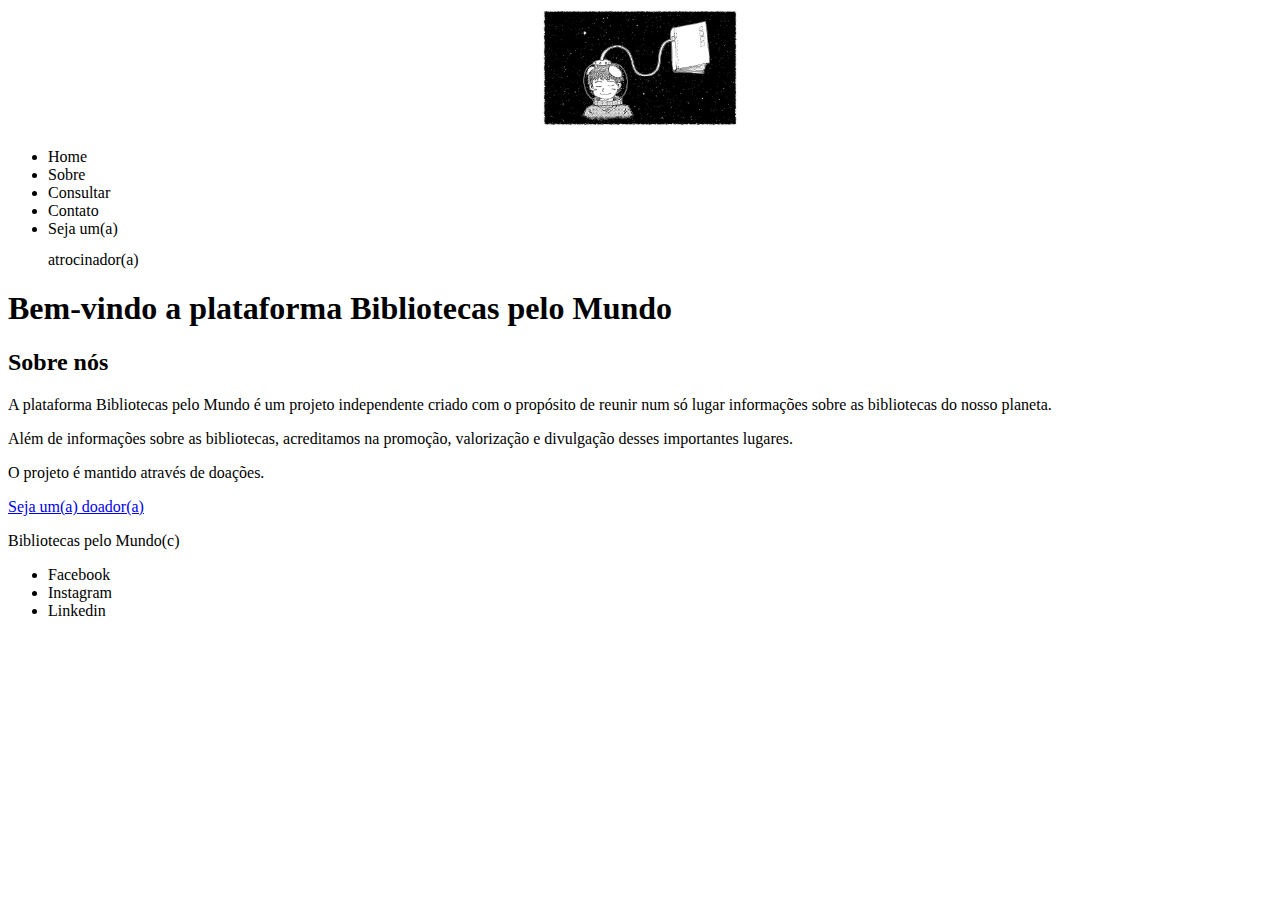
==== index.html @ b48e4061 "git config --global user.name "Fulano de Tal"" ====
<!DOCTYPE html>
<html lang="en">
<head>
    <meta charset="UTF-8">
    <meta name="viewport" content="width=<device-width>, initial-scale=1.0">
    <title>Document</title>
</head>
<body>
    <header>
         
        <center><img src="./img/fantasy-1077863_640.jpg" alt="Logotipo" width="200" height="120"></center>
        <nav>
            <ul>
                <li>Home</li>
                <li>Sobre</li>
                <li>Consultar</li>
                <li>Contato</li>
                <li>Seja um(a) <Pre></Pre>atrocinador(a)</li>
            </ul>
        </nav>
    </header>
    <main>
        <h1>Bem-vindo a plataforma Bibliotecas pelo Mundo</h1>
        <section>
            <h2>Sobre nós</h2>
            <p>A plataforma Bibliotecas pelo Mundo é um projeto independente criado com o propósito de reunir num só lugar informações sobre as bibliotecas do nosso planeta.</p>
            <p>Além de informações sobre as bibliotecas, acreditamos na promoção, valorização e divulgação desses importantes lugares.</p>
            <p>O projeto é mantido através de doações.</p>
            <p><a href="./doacao.html">Seja um(a) doador(a)</a></p>
        </section>
    </main>
    <footer>
        <span>Bibliotecas pelo Mundo(c)</span>
        <ul>
            <li>Facebook</li>
            <li>Instagram</li>
            <li>Linkedin</li>
        </ul>        
    </footer>
</body>
</html>
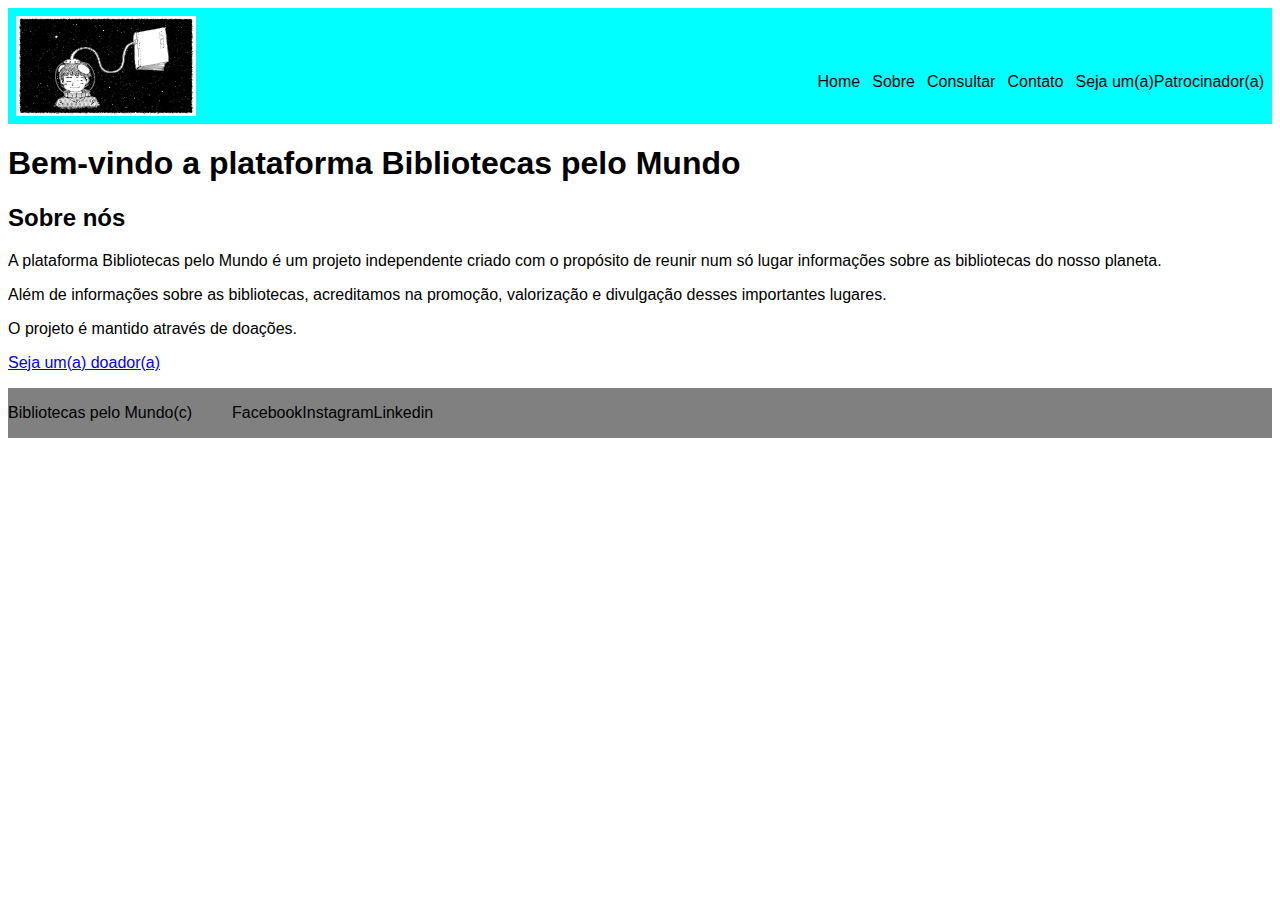
==== commit bcc3230a: "alteração" ====
--- a/index.html
+++ b/index.html
@@ -4,18 +4,19 @@
     <meta charset="UTF-8">
     <meta name="viewport" content="width=<device-width>, initial-scale=1.0">
     <title>Document</title>
+    <link rel="stylesheet" href="./css/style.css">
 </head>
 <body>
     <header>
          
-        <center><img src="./img/fantasy-1077863_640.jpg" alt="Logotipo" width="200" height="120"></center>
+        <img src="./img/fantasy-1077863_640.jpg" alt="Logotipo" width="180" height="100">
         <nav>
             <ul>
                 <li>Home</li>
                 <li>Sobre</li>
                 <li>Consultar</li>
                 <li>Contato</li>
-                <li>Seja um(a) <Pre></Pre>atrocinador(a)</li>
+                <li>Seja um(a) <Pre></Pre>Patrocinador(a)</li>
             </ul>
         </nav>
     </header>
--- a/css/style.css
+++ b/css/style.css
@@ -0,0 +1,35 @@
+*{
+    font-family: 'Maven Pro', sans-serif;
+}
+header
+{
+    background-color: aqua;
+    display: flex;
+    justify-content:space-between;
+    padding: 8px;
+    margin-bottom: 12px;
+}
+ul{
+    display:flex;
+    align-items:center;
+    height: 100%;
+    list-style-type: none;
+}
+nav ul li{
+    list-style-type: none;
+    margin-left: 12px;
+    display:flex;
+    align-items:center;
+    height: 100%;
+}
+footer{
+    background-color: grey;
+    display:flex;
+    align-items:center;
+    height: 100%;
+}
+footer ul li{
+    list-style-type: none;
+    align-items:start;
+    height: 100%;
+}
